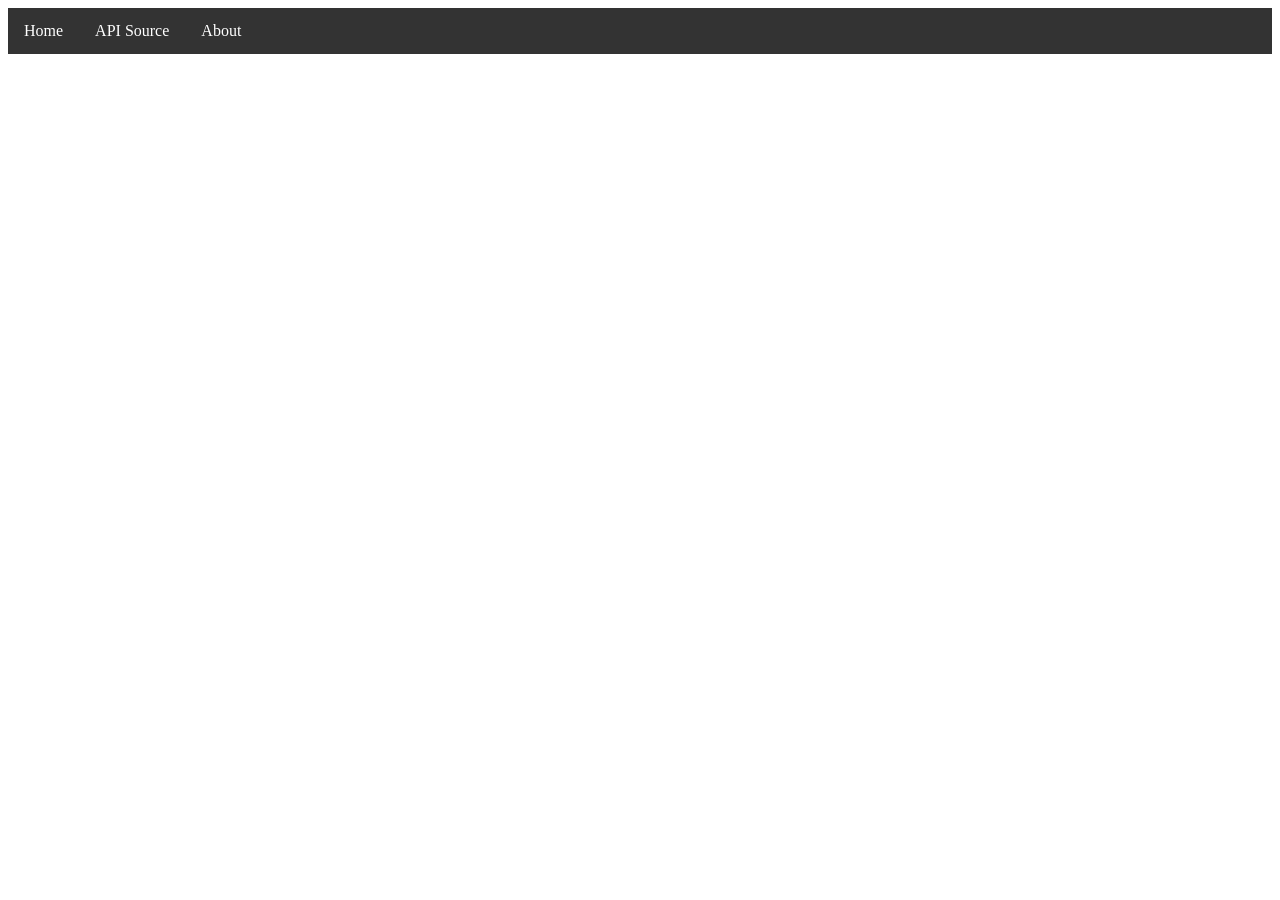
==== About.html @ 4f5b8f9a "added navbar" ====
<!DOCTYPE html>
<html lang="en">
<head>
    <meta charset="UTF-8">
    <meta name="viewport" content="width=device-width, initial-scale=1.0">
    <title>Document</title>
    <link rel="stylesheet" href="style.css">
</head>
<body>
<ul>
  <li><a href="Index.html">Home</a></li>
  <li><a href="API_Source.html">API Source</a></li>
  <li><a href="About.html">About</a></li>
</ul>
</body>
</html>
---- style.css ----
ul {
  list-style-type: none;
  margin: 0;
  padding: 0;
}
ul {
  list-style-type: none;
  margin: 0;
  padding: 0;
  overflow: hidden;
  background-color: #333333;
}

ul li {
  float: left;
}

ul li a {
  display: block;
  color: white;
  text-align: center;
  padding: 14px 16px;
  text-decoration: none;
}

ul li a:hover {
  background-color: #111111;
}
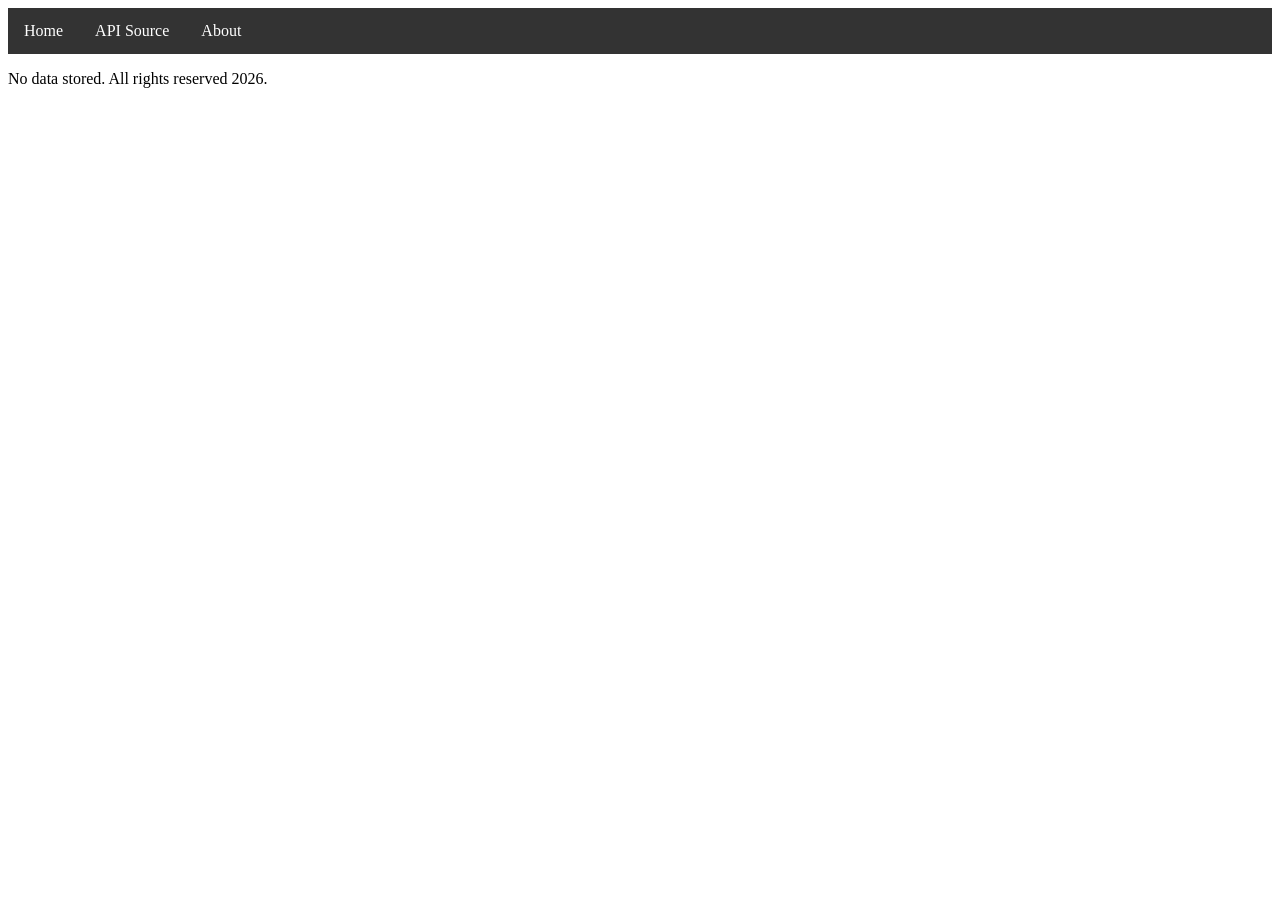
==== commit 873119f0: "added footer" ====
--- a/About.html
+++ b/About.html
@@ -12,5 +12,8 @@
   <li><a href="API_Source.html">API Source</a></li>
   <li><a href="About.html">About</a></li>
 </ul>
+<footer>
+        <p>No data stored. All rights reserved 2026.</p>
+    </footer>
 </body>
 </html>
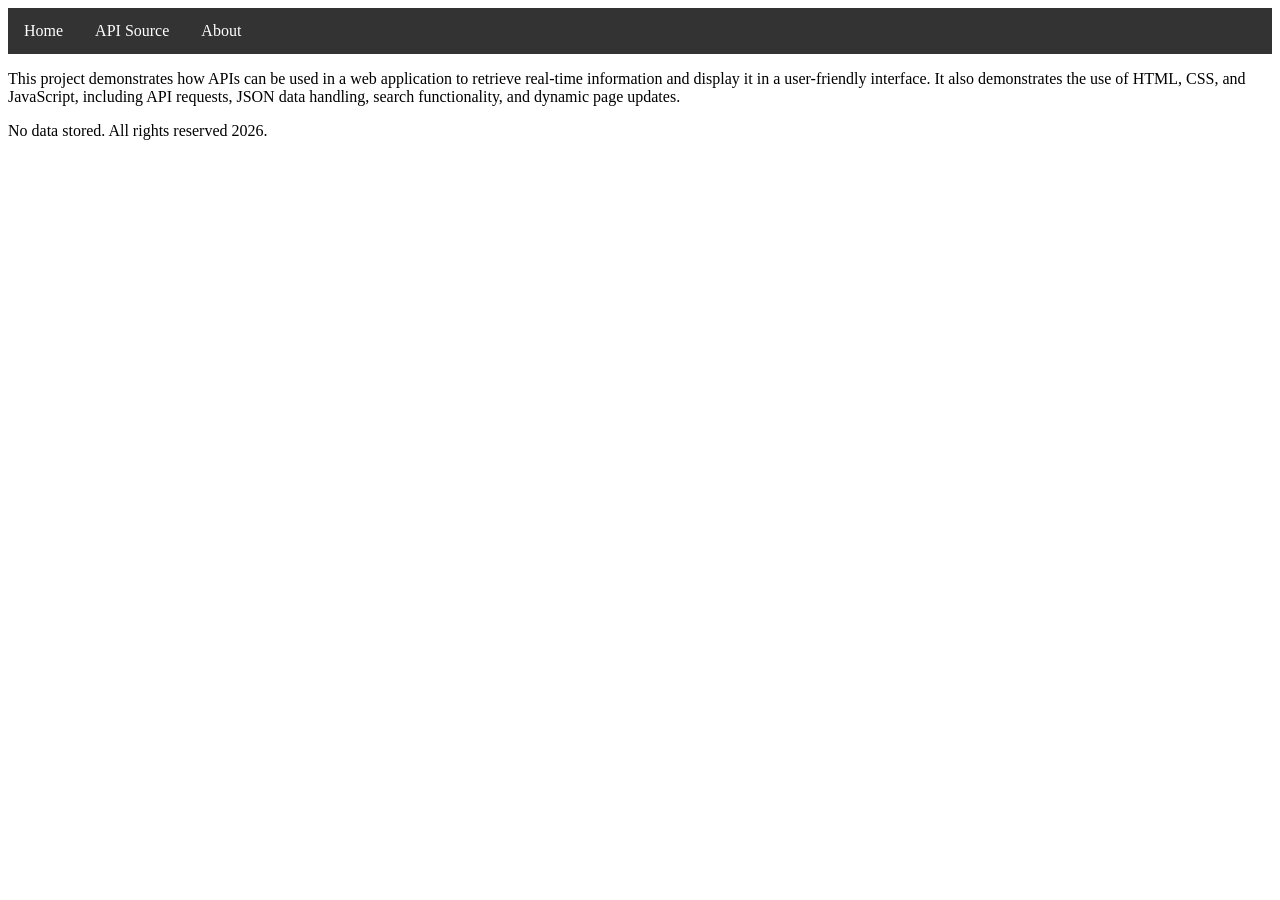
==== commit d863e9b4: "updated about page" ====
--- a/About.html
+++ b/About.html
@@ -12,6 +12,7 @@
   <li><a href="API_Source.html">API Source</a></li>
   <li><a href="About.html">About</a></li>
 </ul>
+<p>This project demonstrates how APIs can be used in a web application to retrieve real-time information and display it in a user-friendly interface. It also demonstrates the use of HTML, CSS, and JavaScript, including API requests, JSON data handling, search functionality, and dynamic page updates.</p>
 <footer>
         <p>No data stored. All rights reserved 2026.</p>
     </footer>
